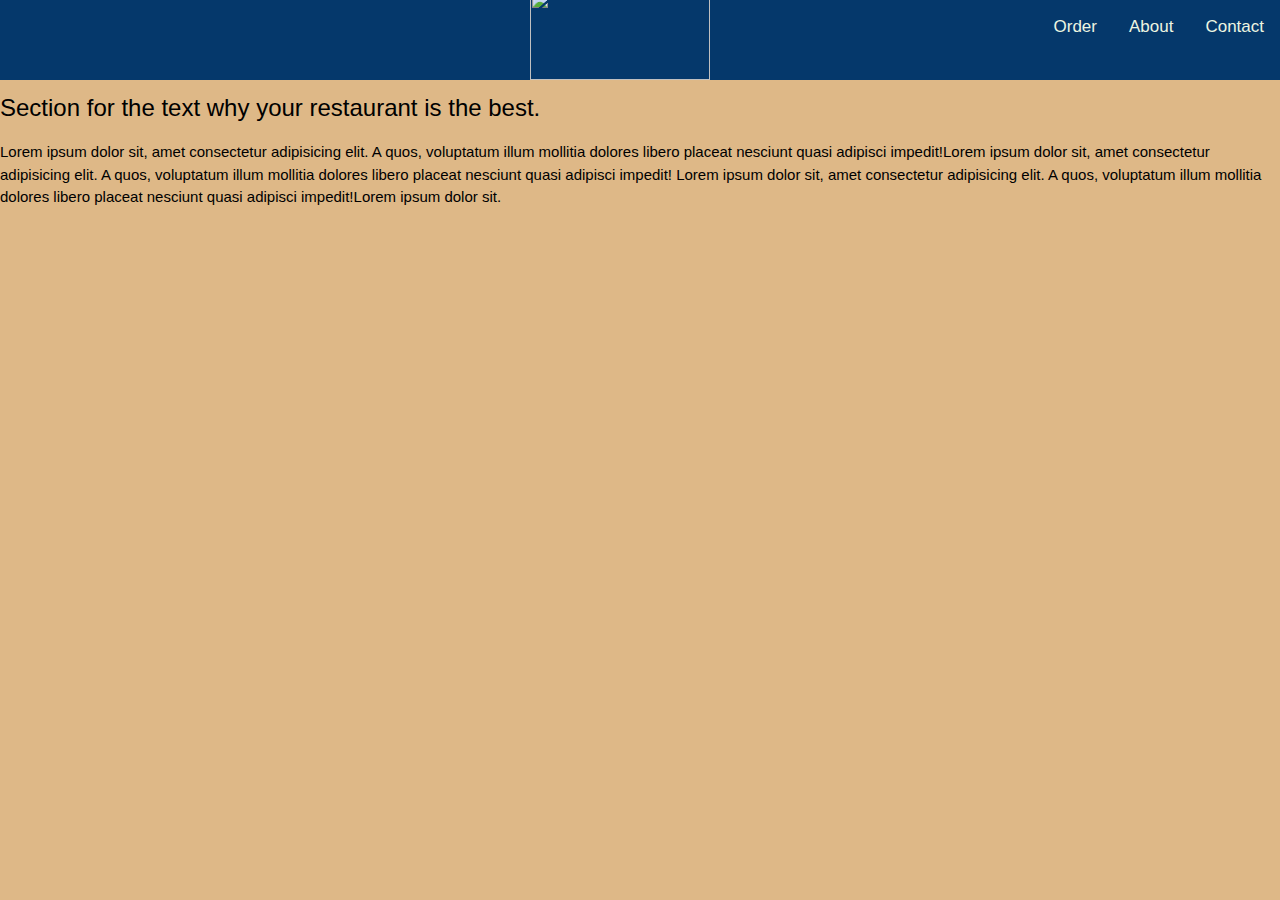
==== About.html @ 7242c5b5 "Version 1001" ====
<!DOCTYPE html>
<html lang="en">
    <head>
        <meta charset="UTF-8">
        <meta name="viewport" content="width=device-width, intial-scale=1.0">
        <title>FoodDoor</title>
        <link rel="stylesheet" href="style.css">
        <link rel="stylesheet" href="https://www.w3schools.com/w3css/4/w3.css">
        <link rel="stylesheet" href="https://fonts.googleapis.com/css?family=Amatic+SC">
    </head>
    <body>
        <div class="topnav">
        <img class="Logo" src="FoodDoor.png">
        <div class="topnav-right">
        <a href="order.html">Order</a>
        <a href="About.html">About</a>
        <a href="Contact.html">Contact</a>
        </div>
        </div>
        <section class="about-section">
            <article>
                <h3>
                    Section for the text why your 
                    restaurant is the best.
                </h3>
     
                 
    <p>
                    Lorem ipsum dolor sit, amet consectetur 
                    adipisicing elit. A quos, voluptatum 
                    illum mollitia dolores libero placeat
                    nesciunt quasi adipisci impedit!Lorem 
                    ipsum dolor sit, amet consectetur 
                    adipisicing elit. A quos, voluptatum 
                    illum mollitia dolores libero placeat
                    nesciunt quasi adipisci impedit!
                    Lorem ipsum dolor sit, amet consectetur 
                    adipisicing elit. A quos, voluptatum 
                    illum mollitia dolores libero placeat
                    nesciunt quasi adipisci impedit!Lorem 
                    ipsum dolor sit.
                </p>
     
            </article>
        </section>
    </body>
</html>
---- style.css ----
.Logo{
    width: 180px;
    height: 90px;
    padding-left: 530px;
    margin-top: -10px;
    overflow: visible;
}
body{
    background-color: burlywood;
}
body, html {height: 100%}
body,h1,h2,h3,h4,h5,h6 {font-family: "Amatic SC", sans-serif}
.menu {display: none}
.bgimg {
  background-repeat: no-repeat;
  background-size: cover;
  background-image: url("pizza.jpg");
  min-height: 90%;
}

.topnav{
    background-color: #05386B;
    overflow: hidden;
}
.topnav a {
    float: left;
    color: #EDF5E1;
    text-align: center;
    padding: 14px 16px;
    text-decoration: none;
    font-size: 17px;
    border-radius: 10px;
  }
  .topnav a:hover {
    background-color: black;
    color: white;

  }
  .topnav a.active {
    background-color: greenyellow;
    color: white;
  }
  .topnav a.split {
    float: right;
    background-color: white;/
    color: purple;
  }
  .topnav a.split:hover {
    background-color: black;
    color: white;
  }
.topnav-right{
    float: right;
}
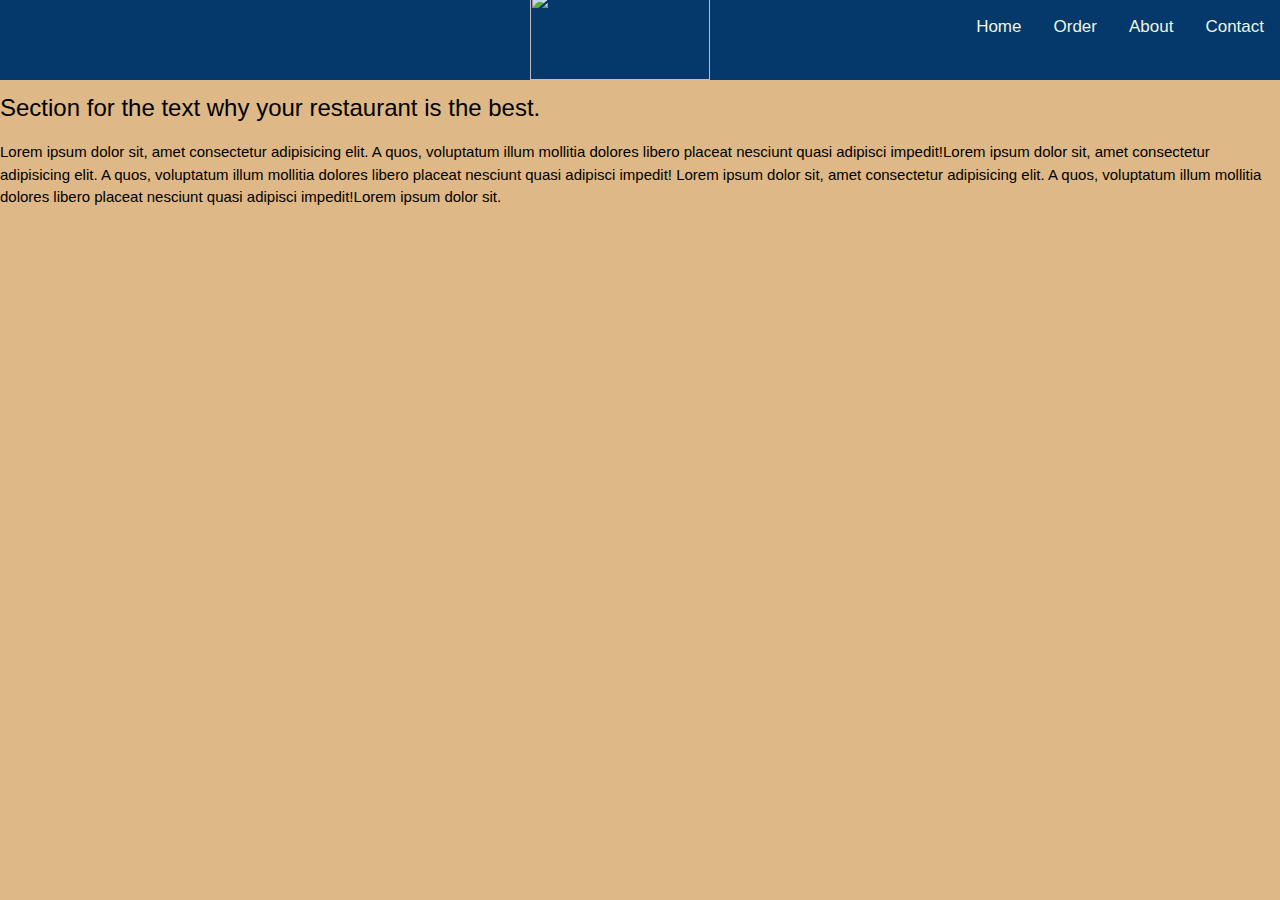
==== commit b77f5dd2: "Version almost final" ====
--- a/About.html
+++ b/About.html
@@ -12,6 +12,7 @@
         <div class="topnav">
         <img class="Logo" src="FoodDoor.png">
         <div class="topnav-right">
+        <a href="index.html">Home</a>
         <a href="order.html">Order</a>
         <a href="About.html">About</a>
         <a href="Contact.html">Contact</a>
